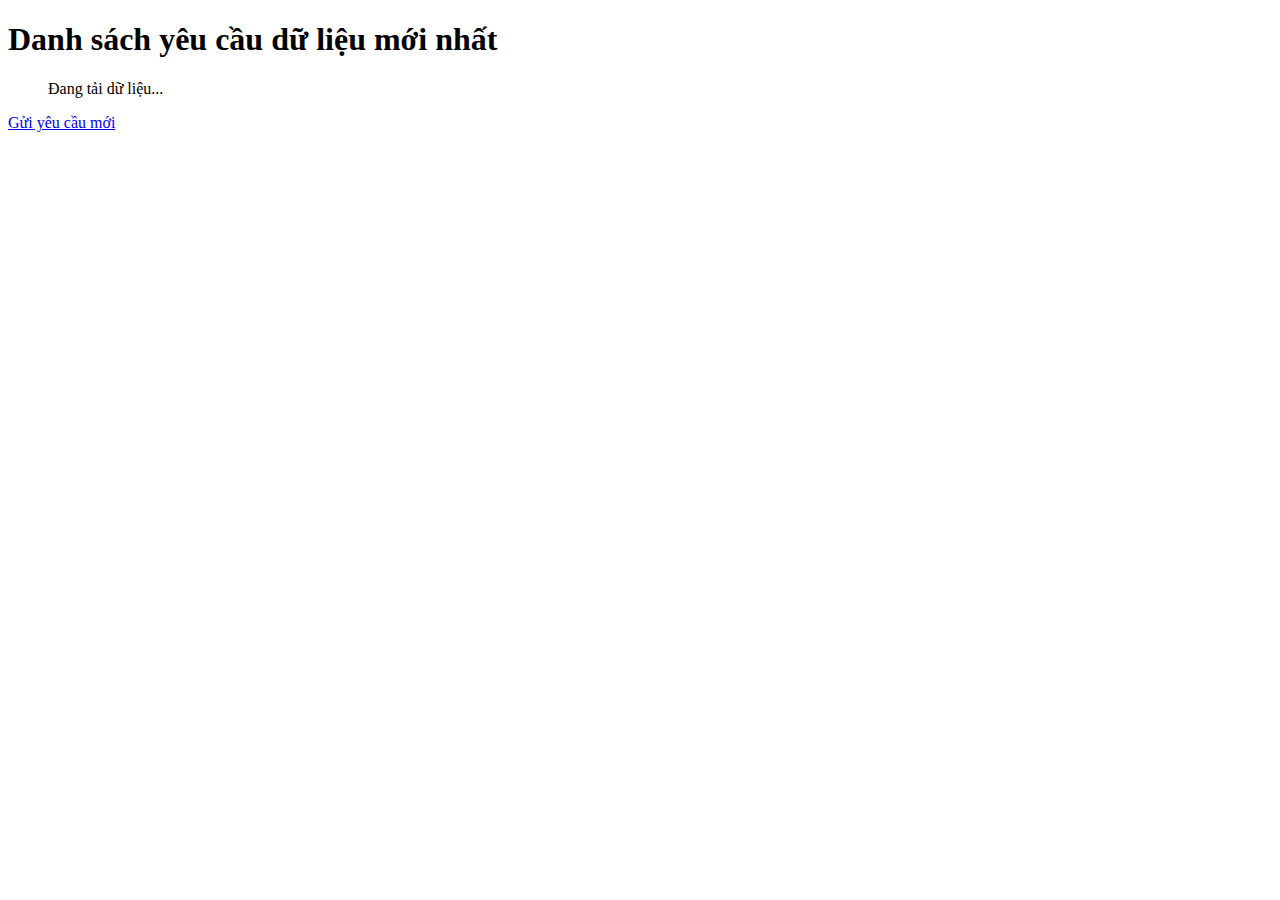
==== list-requests.html @ 69958f76 "Setup basic" ====
<!DOCTYPE html>
<html lang="vi">
<head>
    <title>Danh sách yêu cầu dữ liệu - OpenDataX</title>
    <script src="scripts/fetch-requests.js"></script>
</head>
<body>
    <h1>Danh sách yêu cầu dữ liệu mới nhất</h1>
    <ul id="requestList">Đang tải dữ liệu...</ul>
    <a href="request.html">Gửi yêu cầu mới</a>
</body>
</html>
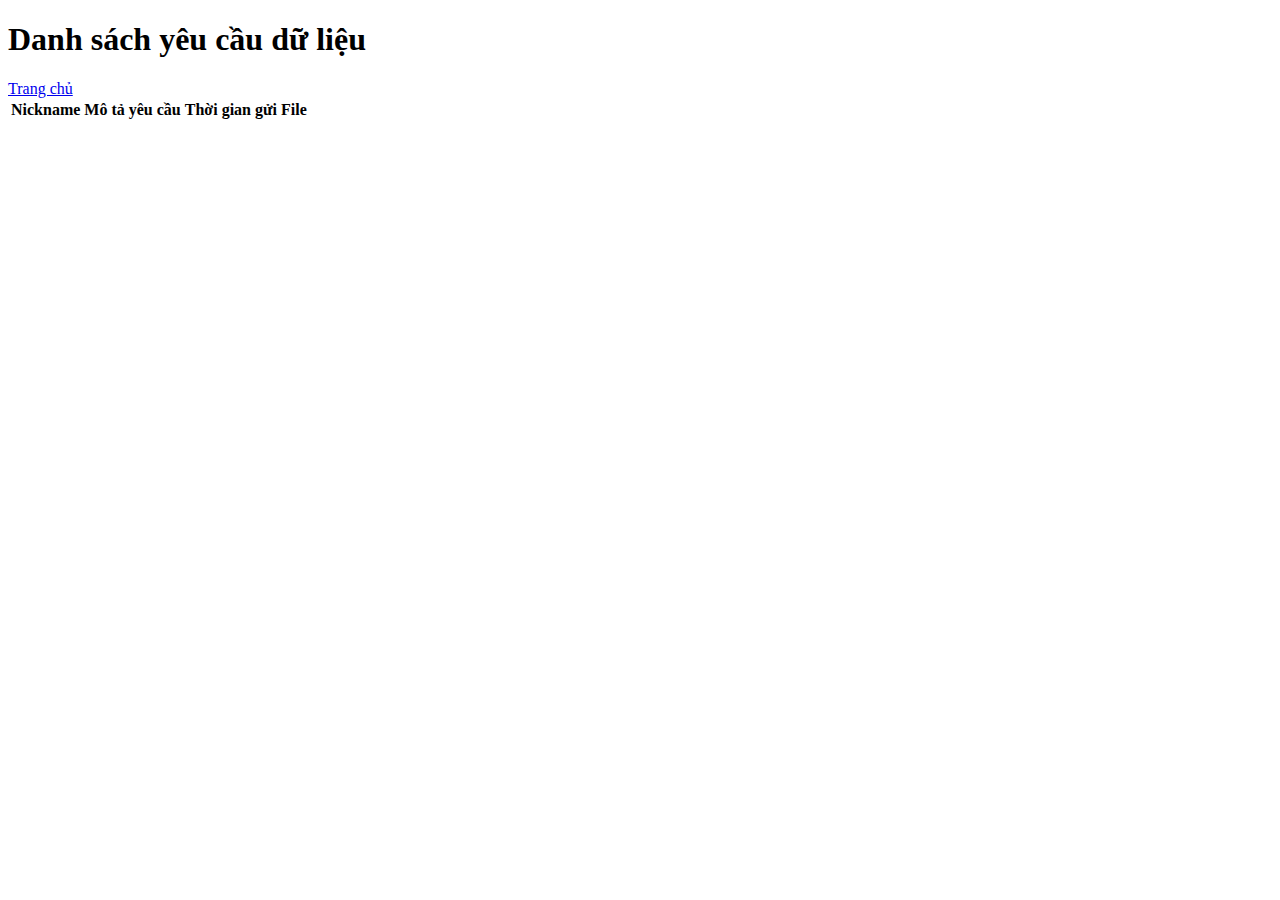
==== commit 1580e64b: "Change Airtable to Supabase" ====
--- a/list-requests.html
+++ b/list-requests.html
@@ -1,12 +1,28 @@
+<!-- public-data-library/list-requests.html -->
 <!DOCTYPE html>
-<html lang="vi">
+<html lang="en">
 <head>
-    <title>Danh sách yêu cầu dữ liệu - OpenDataX</title>
-    <script src="scripts/fetch-requests.js"></script>
+    <title>Danh sách yêu cầu - OpenDataX</title>
+    <link rel="stylesheet" href="assets/styles.css">
 </head>
 <body>
-    <h1>Danh sách yêu cầu dữ liệu mới nhất</h1>
-    <ul id="requestList">Đang tải dữ liệu...</ul>
-    <a href="request.html">Gửi yêu cầu mới</a>
+    <header>
+        <h1>Danh sách yêu cầu dữ liệu</h1>
+        <a href="index.html">Trang chủ</a>
+    </header>
+    <main>
+        <table id="requestsTable">
+            <thead>
+                <tr>
+                    <th>Nickname</th>
+                    <th>Mô tả yêu cầu</th>
+                    <th>Thời gian gửi</th>
+                    <th>File</th>
+                </tr>
+            </thead>
+            <tbody></tbody>
+        </table>
+    </main>
+    <script src="assets/script.js"></script>
 </body>
-</html>
+</html>